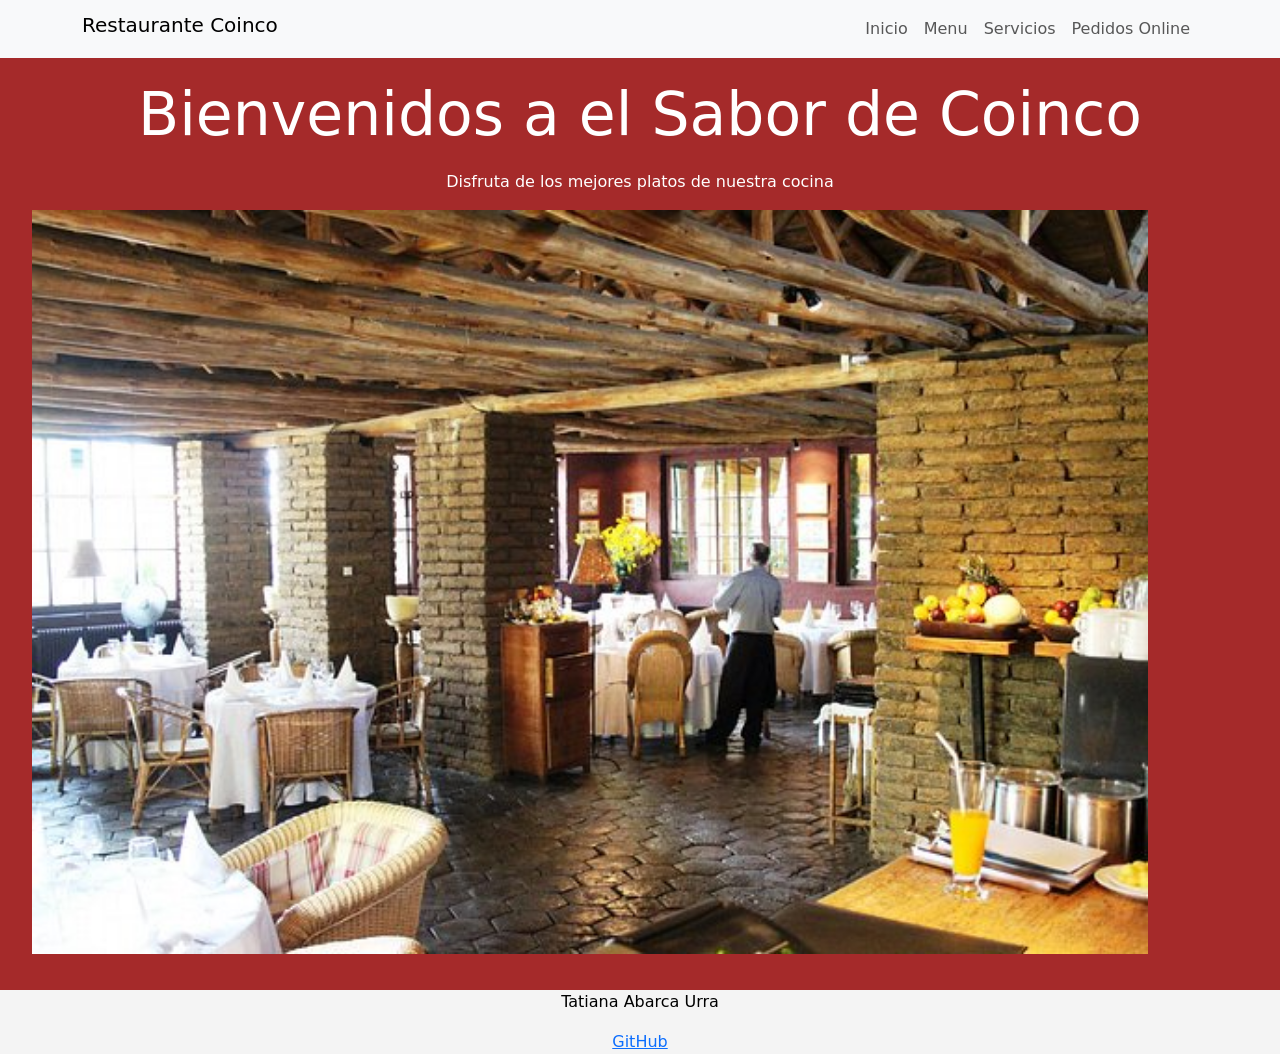
==== index.html @ a4eff591 "Prueba 1 HTML" ====
<!DOCTYPE html>
<html lang="es">

<head>
    <meta charset="UTF-8">
    <meta name="viewport" content="width=device-width, initial-scale=1.0">
    <link rel="stylesheet" href="https://cdnjs.cloudflare.com/ajax/libs/bootstrap/5.3.8/css/bootstrap.min.css"
        integrity="sha512-2bBQCjcnw658Lho4nlXJcc6WkV/UxpE/sAokbXPxQNGqmNdQrWqtw26Ns9kFF/yG792pKR1Sx8/Y1Lf1XN4GKA=="
        crossorigin="anonymous" referrerpolicy="no-referrer" />
    <link rel="stylesheet" href="css/main.css">
    <title>Restaurante Coinco</title>
</head>

<body>
    <nav class="navbar navbar-expand-lg navbar-light bg-light">
        <div class="container">
            <h1 class="navbar-brand" href="index.html">Restaurante Coinco</h1>
            <div class="navbar-nav">
                <a class="nav-link" href="index.html">Inicio</a>
                <a class="nav-link" href="menu.html">Menu</a>
                <a class="nav-link" href="servicios.html">Servicios</a>
                <a class="nav-link" href="pedidos_online.html">Pedidos Online</a>
            </div>
        </div>
    </nav>

    <main>

        <h1 class="text-center texto-inicio">Bienvenidos a el Sabor de Coinco</h1>
        <p class="text-center">Disfruta de los mejores platos de nuestra cocina</p>
        <img class="img-fluid container" src="img/el-encuentro.jpg" alt="referencia">

    </main>

    <footer class="footer-simple text-center mt-3">
        <p>Tatiana Abarca Urra</p>
        <a href="https://github.com/TatiDT/actividades-de-HTML" target="_blank">GitHub</a>
    </footer>

</body>

</html>
---- css/main.css ----
.texto-inicio {
    font-size: 60px;
    color: white;
    margin-bottom: 20px;
}



navbar {
    background-color: brown;
}

body{
    color: white;
    background-color: brown;
    margin: 0;
    padding: 0;
}

footer {
    color: black;
    background-color: rgb(244, 244, 244);
    text-align: center;
    padding: 0;
    

}

main{
    padding: 20px;
    
}

form {
    max-width: 666px;
    margin: 0 auto;
    padding: 20px;
    background-color: #f8f9fa;
    border-radius: 10px;
    color: black;
}

navbar-barand {
    font-size: 50px;
    font-weight: bold;
    color: white;
}

nav-link {
    color: black;
    font-size: 18px;
    margin-right: 15px;
}

.texto-servicio {
    padding-right: 100px;
    font-size: 28px;
    margin-top: 20px;
}

.FOTO-SERVICIO {
    border-radius: 20px;
    padding-left: 300px;
    margin: 15px 0; 
}
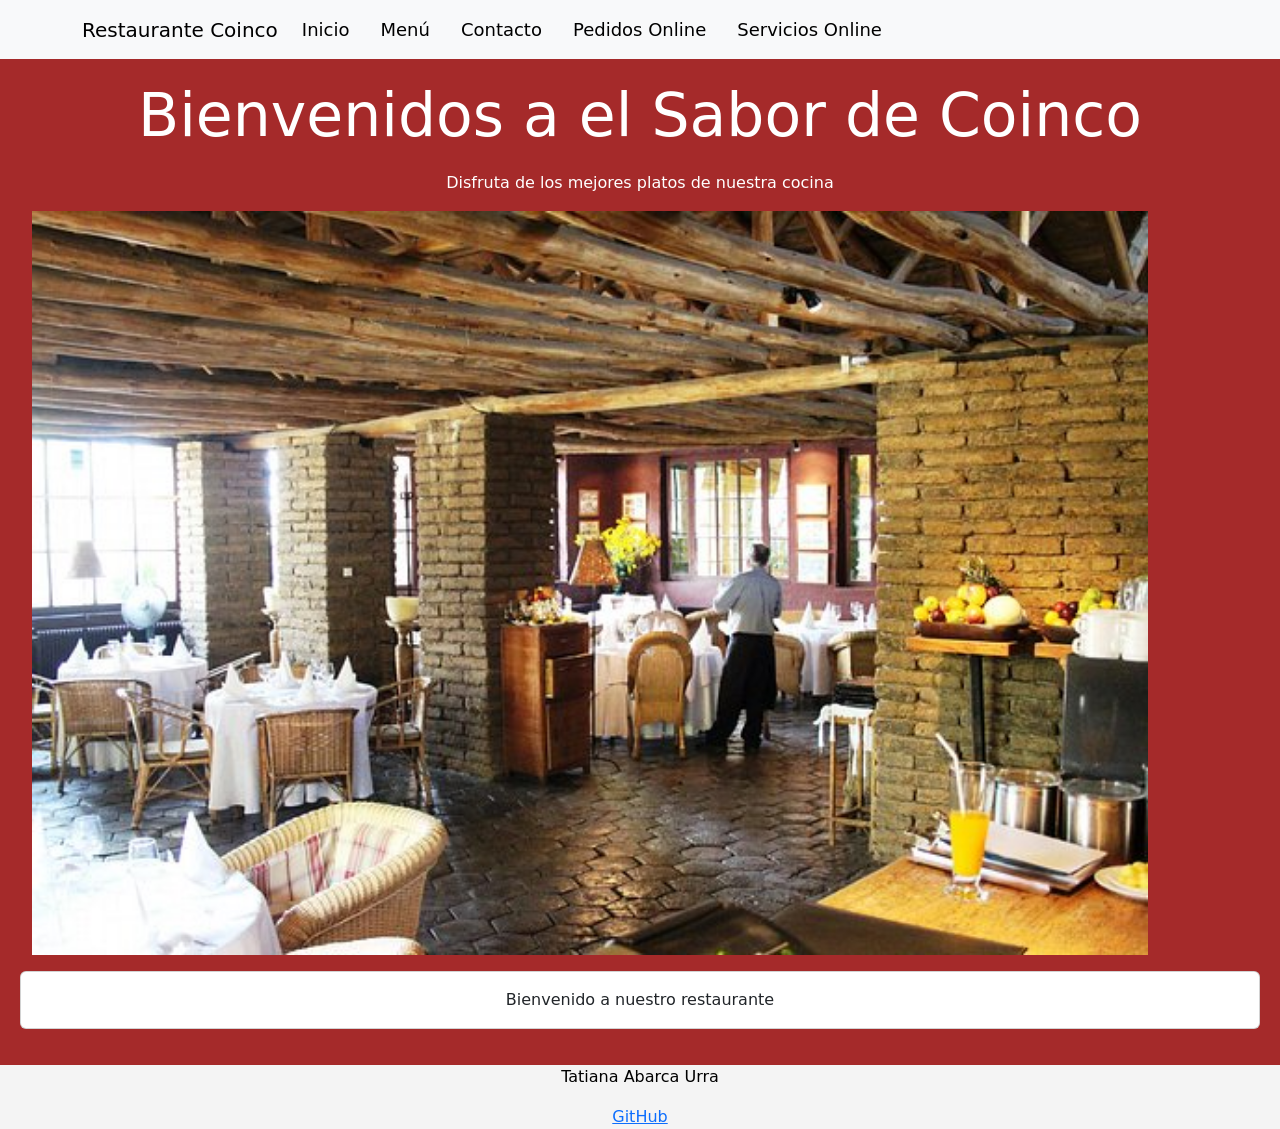
==== commit 045c4ab4: "Correccion de la prueba" ====
--- a/index.html
+++ b/index.html
@@ -7,28 +7,54 @@
     <link rel="stylesheet" href="https://cdnjs.cloudflare.com/ajax/libs/bootstrap/5.3.8/css/bootstrap.min.css"
         integrity="sha512-2bBQCjcnw658Lho4nlXJcc6WkV/UxpE/sAokbXPxQNGqmNdQrWqtw26Ns9kFF/yG792pKR1Sx8/Y1Lf1XN4GKA=="
         crossorigin="anonymous" referrerpolicy="no-referrer" />
-    <link rel="stylesheet" href="css/main.css">
+    <link rel="stylesheet" href="css/estilos.css">
     <title>Restaurante Coinco</title>
 </head>
 
 <body>
     <nav class="navbar navbar-expand-lg navbar-light bg-light">
-        <div class="container">
-            <h1 class="navbar-brand" href="index.html">Restaurante Coinco</h1>
-            <div class="navbar-nav">
-                <a class="nav-link" href="index.html">Inicio</a>
-                <a class="nav-link" href="menu.html">Menu</a>
-                <a class="nav-link" href="servicios.html">Servicios</a>
-                <a class="nav-link" href="pedidos_online.html">Pedidos Online</a>
-            </div>
+    <div class="container">
+        <a class="navbar-brand" href="index.html">Restaurante Coinco</a>
+
+        <button class="navbar-toggler" type="button" data-bs-toggle="collapse" data-bs-target="#menu">
+            <span class="navbar-toggler-icon"></span>
+        </button>
+
+        <div class="collapse navbar-collapse" id="menu">
+            <ul class="navbar-nav">
+                <li class="nav-item">
+                    <a class="nav-link" href="index.html">Inicio</a>
+                </li>
+                <li class="nav-item">
+                    <a class="nav-link" href="menu.html">Menú</a>
+                </li>
+                <li class="nav-item">
+                    <a class="nav-link" href="contacto.html">Contacto</a>
+                </li>
+                <li class="nav-item">
+                    <a class="nav-link" href="pedidos_online.html">Pedidos Online</a>
+                </li>
+                <li class="nav-item">
+                    <a class="nav-link" href="servicios_online.html">Servicios Online</a>
+                </li>
+            </ul>
         </div>
-    </nav>
+    </div>
+</nav>
 
     <main>
 
         <h1 class="text-center texto-inicio">Bienvenidos a el Sabor de Coinco</h1>
         <p class="text-center">Disfruta de los mejores platos de nuestra cocina</p>
         <img class="img-fluid container" src="img/el-encuentro.jpg" alt="referencia">
+
+        <div class="card mt-3">
+            <div class="card-body text-center">
+                Bienvenido a nuestro restaurante
+            </div>
+        </div>
+
+
 
     </main>
 
--- a/css/estilos.css
+++ b/css/estilos.css
@@ -0,0 +1,69 @@
+
+.texto-inicio {            
+    font-size: 60px;
+    color: white;
+    margin-bottom: 20px;
+}
+/*tetxto-inicio es el nombre de la clase, se le asigna un tamaño de letra de 60px, color blanco y un margen inferior de 20px*/
+
+
+
+.navbar {
+    background-color: brown;
+}
+
+body{
+    color: white;
+    background-color: brown;
+    margin: 0;
+    padding: 0;
+}
+
+footer {
+    color: black;
+    background-color: rgb(244, 244, 244);
+    text-align: center;
+    padding: 0;
+    
+
+}
+
+main{
+    padding: 20px;
+    
+}
+
+form {
+    max-width: 666px;
+    margin: 0 auto;
+    padding: 20px;
+    background-color: #f8f9fa;
+    border-radius: 10px;
+    color: black;
+}
+
+.navbar-barand {
+    font-size: 50px;
+    font-weight: bold;
+    color: white;
+}
+
+.nav-link {
+    color: black;
+    font-size: 18px;
+    margin-right: 15px;
+}
+
+.texto-servicio {
+    padding-right: 100px;
+    font-size: 28px;
+    margin-top: 20px;
+}
+/*mi clase propia para el texto de los servicios con un tamaño de letra de 28px un margen superior de 20px y un padding a la derecha de 100px*/
+
+.FOTO-SERVICIO {
+    border-radius: 20px;
+    padding-left: 300px;
+    margin: 15px 0; 
+}
+/* esta clase es para estilizar la imagen de los servicios con un borde redondeado de 20px, un padding a la izquierda de 300px y un margen vertical de 15px*/
